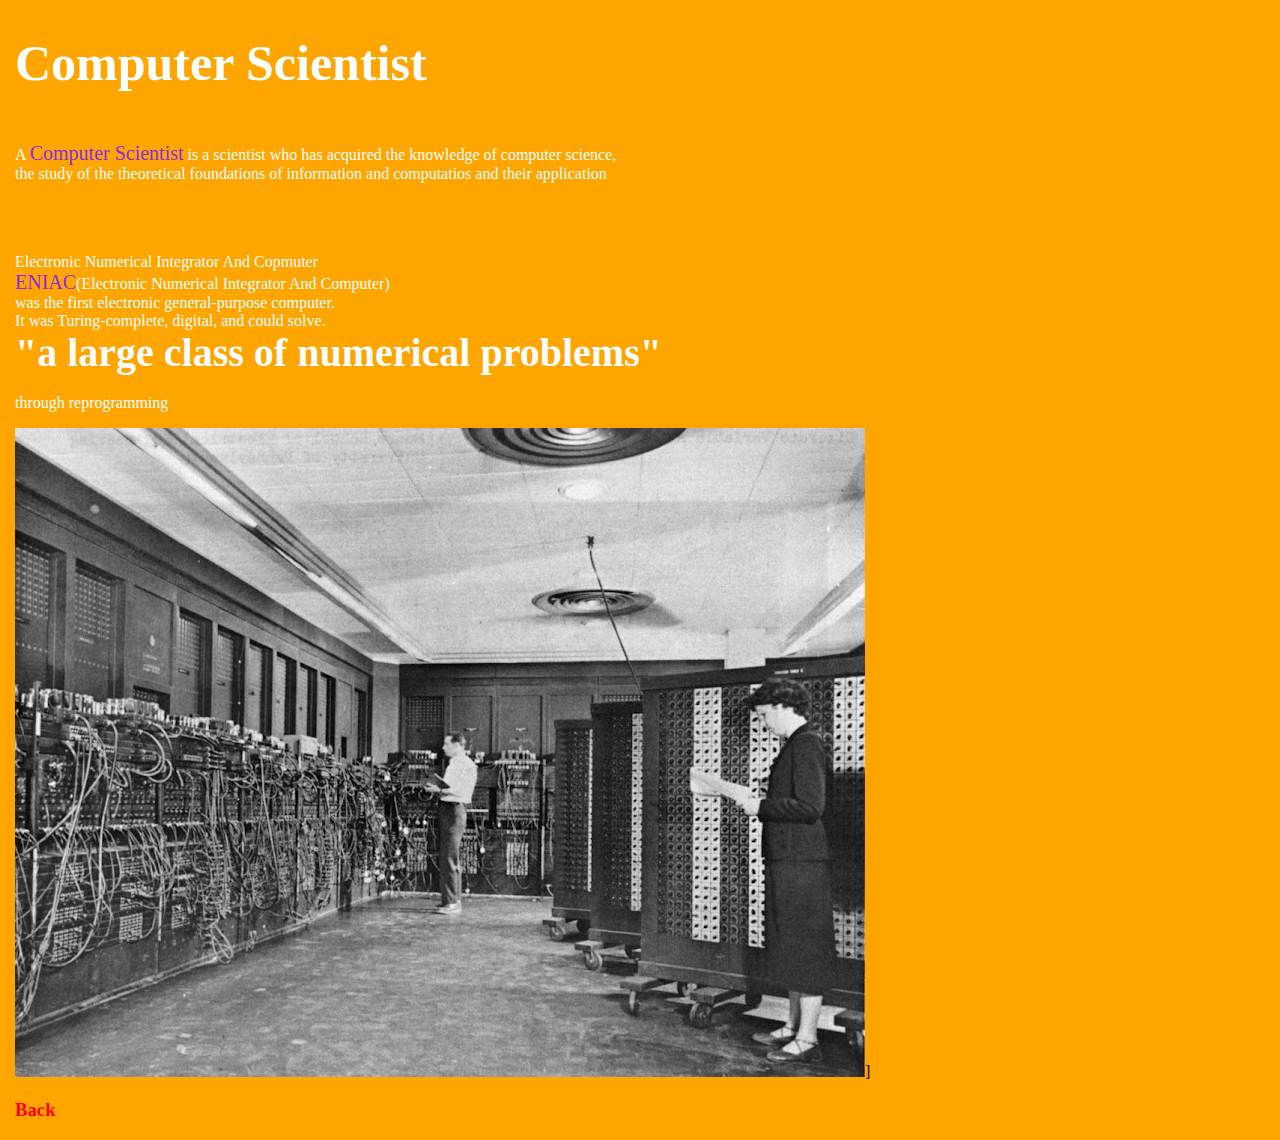
==== secondPage.html @ a6c45d1b "main page, second page" ====
<!DOCTYPE html>
<html lang="en">
<head>
    <meta charset="UTF-8">
    <meta http-equiv="X-UA-Compatible" content="IE=edge">
    <meta name="viewport" content="width=device-width, initial-scale=1.0">
    <link rel = "stylesheet" type = "text/css" href = "../styles/styles.css">
    <title>The second page</title>
</head>
<body class = "second">
    <h1 class = "rank1">Computer Scientist</h1>
    <p style = "margin-top: 50px;">A <span>Computer Scientist</span> is a scientist who has acquired the knowledge of computer science, <br> the study of the theoretical foundations of information and computatios and their application</p>
    <p style = "margin-top: 70px;">Electronic Numerical Integrator And Copmuter<br> <span>ENIAC</span>(Electronic Numerical Integrator And Computer)<br> was the first electronic general-purpose computer.<br> It was Turing-complete, digital, and could solve.</p>
    <h2 class = "prob">"a large class of numerical problems"</h2>
    <p style = "margin-top: -15px;">through reprogramming</p>
    <img src = "../images/Eniac.jpg">]


    <a href = "index.html" class = "back"><h3>Back</h3></a>
</body>
</html>
---- styles/styles.css ----
body{
    background: black;
    margin-left: 15px;
}

.title {
    font-size: 40px;
    margin-top: 20px;
    color: white;
}

.rank {
    color: yellow;
    margin-top: -45px;
}

p{
    color: white;
}

.Bl {
    margin-top: 30px;
}



.second {
    background: orange;
}

.rank1 {
    color: white;
    font-size: 50px;
}

span {
    color: blueviolet;
    font-size: 20px;
}

.prob {
    font-size: 40px;
    color: white;
    margin-top: -17px;;
}

.back{
    color: red;
    text-decoration: none;
}
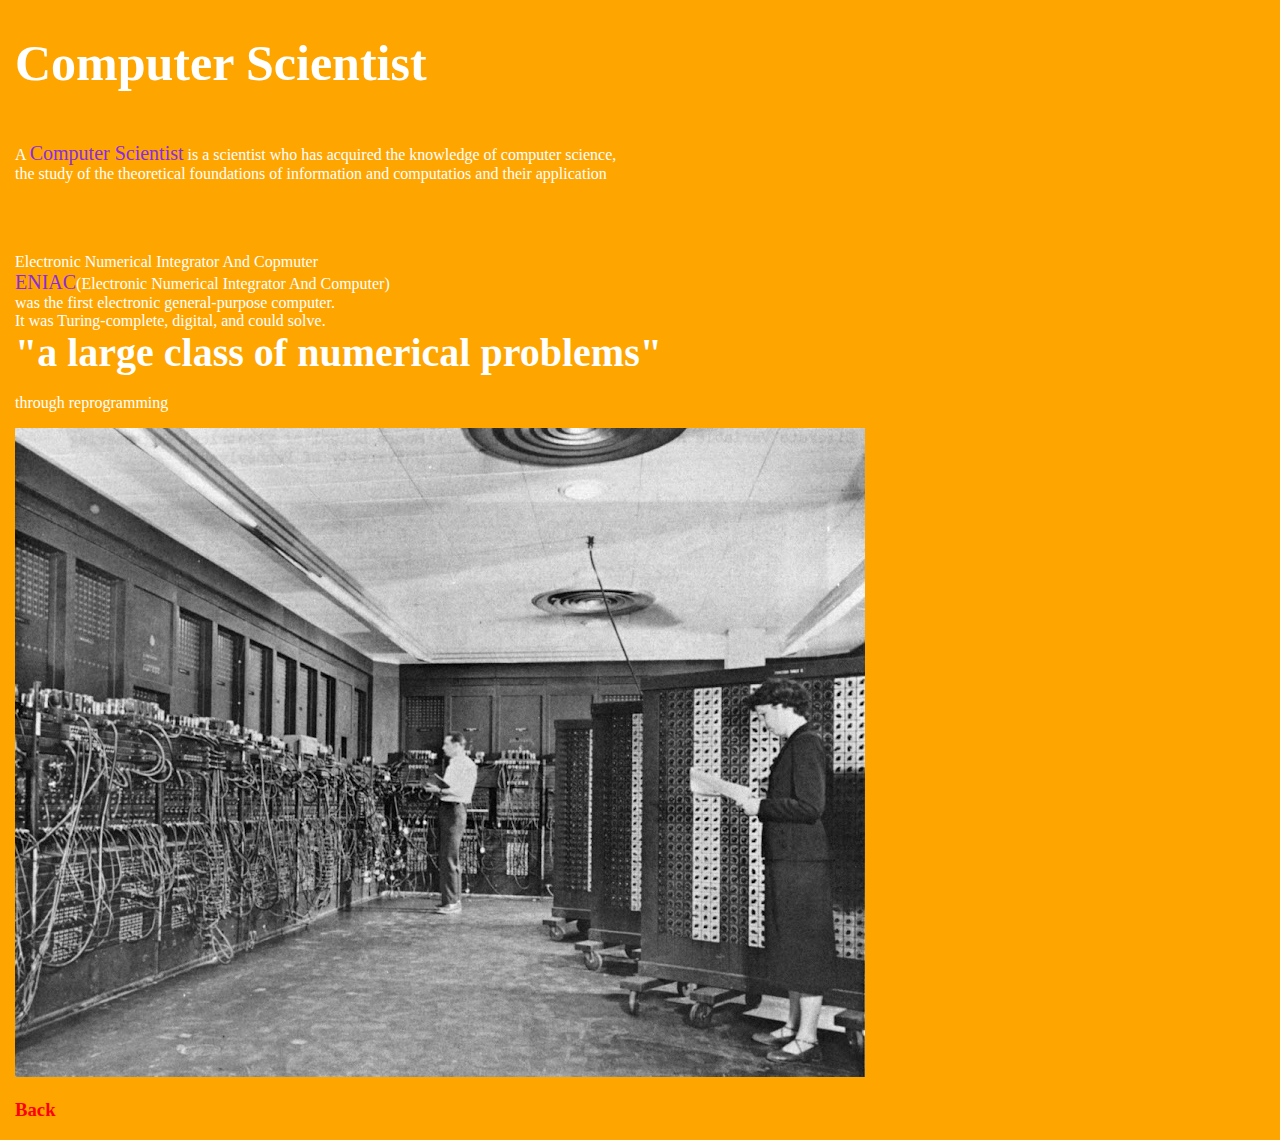
==== commit 6c74e220: "Update secondPage.html" ====
--- a/secondPage.html
+++ b/secondPage.html
@@ -4,7 +4,7 @@
     <meta charset="UTF-8">
     <meta http-equiv="X-UA-Compatible" content="IE=edge">
     <meta name="viewport" content="width=device-width, initial-scale=1.0">
-    <link rel = "stylesheet" type = "text/css" href = "../styles/styles.css">
+    <link rel = "stylesheet" type = "text/css" href = "styles/styles.css">
     <title>The second page</title>
 </head>
 <body class = "second">
@@ -13,7 +13,7 @@
     <p style = "margin-top: 70px;">Electronic Numerical Integrator And Copmuter<br> <span>ENIAC</span>(Electronic Numerical Integrator And Computer)<br> was the first electronic general-purpose computer.<br> It was Turing-complete, digital, and could solve.</p>
     <h2 class = "prob">"a large class of numerical problems"</h2>
     <p style = "margin-top: -15px;">through reprogramming</p>
-    <img src = "../images/Eniac.jpg">]
+    <img src = "images/Eniac.jpg">
 
 
     <a href = "index.html" class = "back"><h3>Back</h3></a>
